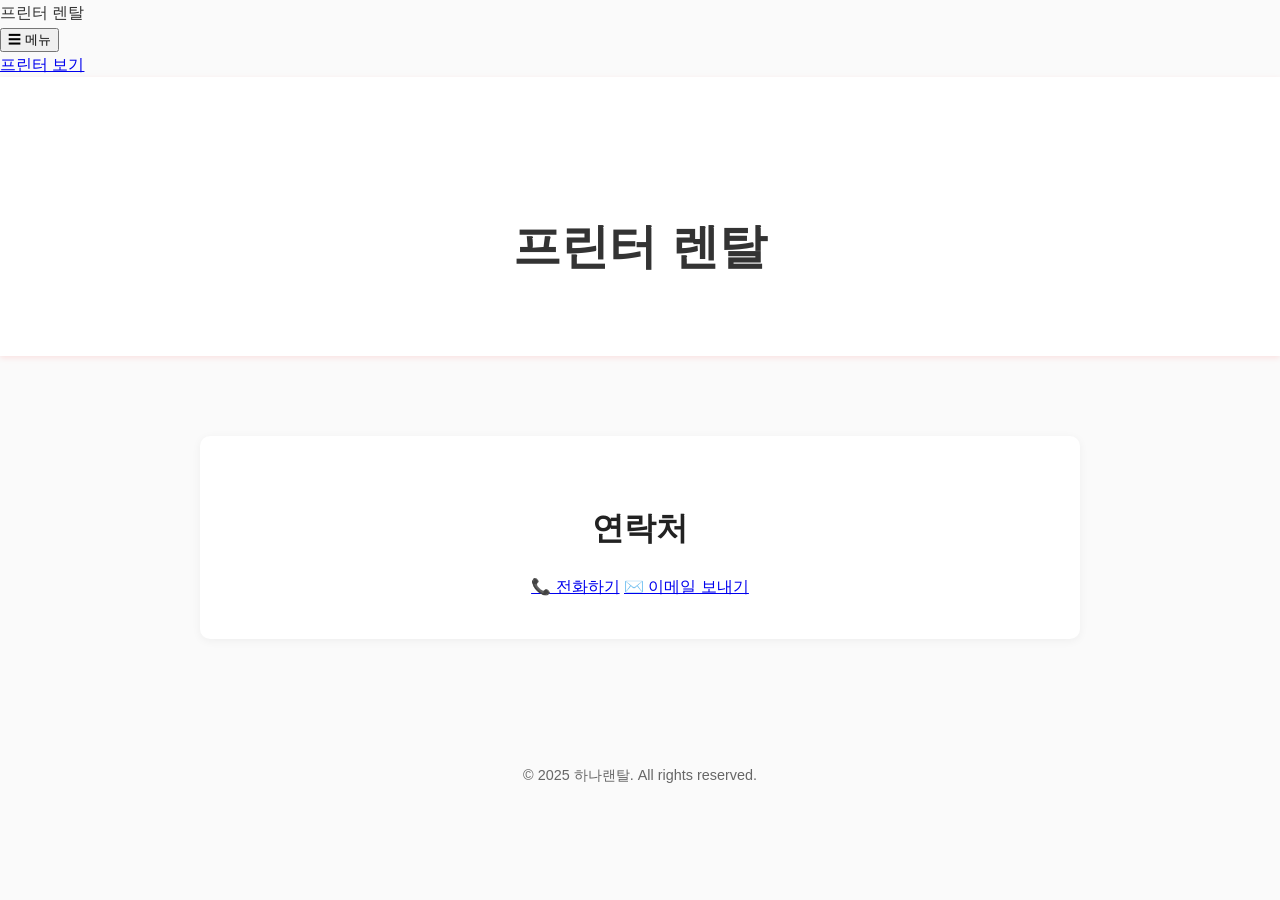
==== index.html @ 3c43a75a "Add files via upload" ====
<!DOCTYPE html>
<html lang="ko">
<head>
  <meta charset="UTF-8">
  <meta name="viewport" content="width=device-width, initial-scale=1.0">
  <title>프린터 렌탈</title>
  <link rel="stylesheet" href="style.css">
</head>
<body>
  <!-- 상단 네비게이션 -->
  <nav class="navbar">
    <div class="nav-container">
      <div class="logo">프린터 렌탈</div>
      <button class="menu-btn" id="menu-btn">☰ 메뉴</button>
    </div>
    <div class="menu" id="menu">
      <a href="products.html">프린터 보기</a>
    </div>
  </nav>

  <!-- 헤더 -->
  <header>
    <h1 class="fade-in">프린터 렌탈</h1>
    </header>

  <!-- 연락처 -->
  <section id="contact" class="hidden">
    <h2>연락처</h2>
    <div class="contact-buttons">
      <a href="tel:01064198119" class="btn call">📞 전화하기</a>
      <a href="mailto:info@hanarental.co.kr" class="btn email">✉️ 이메일 보내기</a>
    </div>
  </section>

  <footer>
    <p>© 2025 하나랜탈. All rights reserved.</p>
  </footer>

  <script src="script.js"></script>
</body>
</html>
---- style.css ----
body {
  margin: 0;
  font-family: 'Noto Sans KR', sans-serif;
  background-color: #fafafa;
  color: #333;
  line-height: 1.6;
  overflow-x: hidden;
}

header {
  text-align: center;
  padding: 100px 20px 60px;
  background-color: #ffffff;
  box-shadow: 0 2px 6px rgba(255, 0, 0, 0.1);
}

h1 {
  font-size: 3rem;
  margin-bottom: 10px;
}

h2 {
  font-size: 2rem;
  margin-bottom: 20px;
  color: #222;
}

section {
  max-width: 800px;
  margin: 80px auto;
  padding: 40px;
  text-align: center;
  background-color: #fff;
  border-radius: 10px;
  box-shadow: 0 2px 10px rgba(0,0,0,0.05);
}

img.photo {
  width: 100%;
  max-width: 400px;
  border-radius: 10px;
  margin-top: 20px;
}

/* 📞 연락처 */
.contact-box {
  font-size: 1.3rem;
  line-height: 2;
}

.contact-item {
  margin: 15px 0;
}

.contact-link {
  color: #0073e6;
  text-decoration: none;
  font-weight: 700;
}

.contact-link:hover {
  text-decoration: underline;
  color: #004c99;
}

footer {
  text-align: center;
  padding: 30px 0;
  font-size: 0.9rem;
  color: #666;
}

/* ✨ 스크롤 애니메이션 */
.hidden {
  opacity: 0;
  transform: translateY(40px);
  transition: opacity 1s ease-out, transform 1s ease-out;
}

.show {
  opacity: 1;
  transform: translateY(0);
}

/* 💨 첫 화면 등장 효과 */
.fade-in {
  opacity: 0;
  animation: fadeIn 2s forwards;
}

.fade-in-delay {
  opacity: 0;
  animation: fadeIn 2s forwards 0.5s;
}

@keyframes fadeIn {
  to {
    opacity: 1;
  }
}
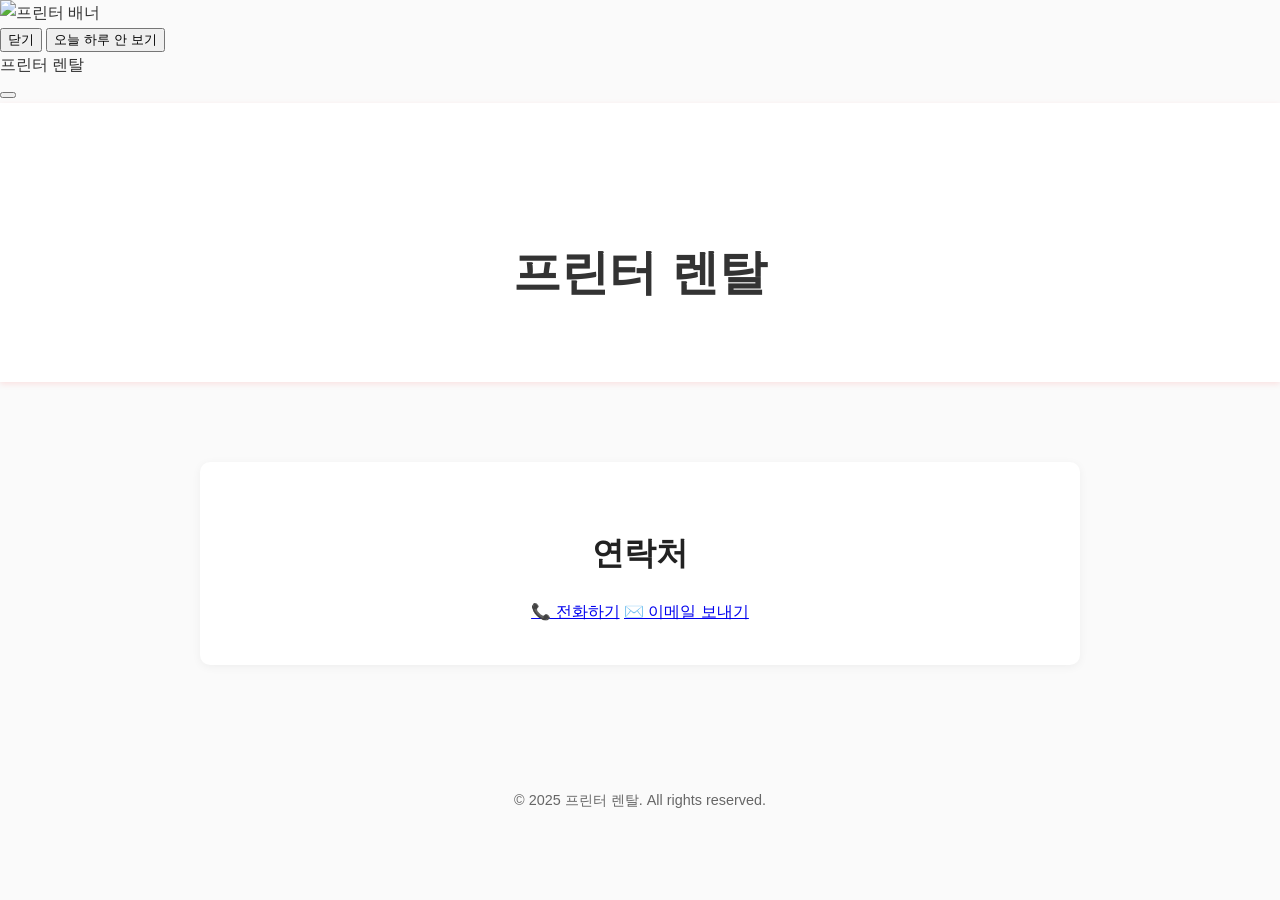
==== commit 011eca69: "Update index.html" ====
--- a/index.html
+++ b/index.html
@@ -1,27 +1,35 @@
 <!DOCTYPE html>
 <html lang="ko">
 <head>
-  <meta charset="UTF-8">
-  <meta name="viewport" content="width=device-width, initial-scale=1.0">
-  <title>프린터 렌탈</title>
-  <link rel="stylesheet" href="style.css">
+<meta charset="UTF-8">
+<meta name="viewport" content="width=device-width, initial-scale=1.0">
+<title>하나랜탈</title>
+<link rel="stylesheet" href="style.css">
 </head>
 <body>
+  <!-- 배너 -->
+  <div class="banner" id="banner">
+    <img src="http://www.printerzone.co.kr/data/item/1679294725/thumb-KakaoTalk_20250923_090442712_500x500.png" alt="프린터 배너">
+    <div class="banner-buttons">
+      <button id="close-btn">닫기</button>
+      <button id="hide-today-btn">오늘 하루 안 보기</button>
+    </div>
+  </div>
+
   <!-- 상단 네비게이션 -->
   <nav class="navbar">
     <div class="nav-container">
       <div class="logo">프린터 렌탈</div>
-      <button class="menu-btn" id="menu-btn">☰ 메뉴</button>
+      <button class="menu-btn" id="menu-btn"> </button>
     </div>
-    <div class="menu" id="menu">
-      <a href="products.html">프린터 보기</a>
+    
     </div>
   </nav>
 
   <!-- 헤더 -->
   <header>
     <h1 class="fade-in">프린터 렌탈</h1>
-    </header>
+  </header>
 
   <!-- 연락처 -->
   <section id="contact" class="hidden">
@@ -33,9 +41,11 @@
   </section>
 
   <footer>
-    <p>© 2025 하나랜탈. All rights reserved.</p>
+    <p>© 2025 프린터 렌탈. All rights reserved.</p>
   </footer>
 
-  <script src="script.js"></script>
+<script src="script.js"></script>
+<script src="banner.js"></script>
 </body>
 </html>
+
